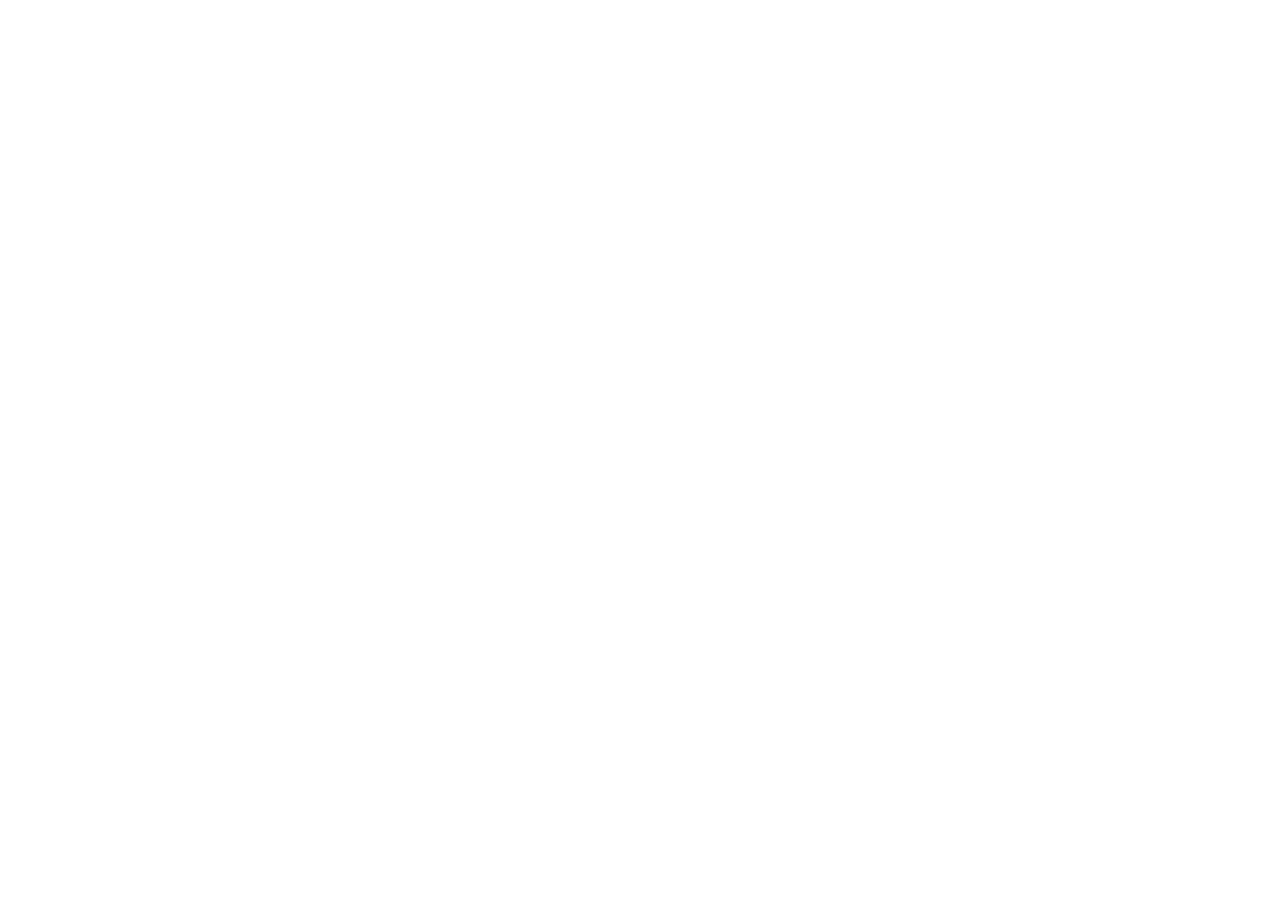
==== info.html @ 14a71a95 "add home by jak" ====
<!DOCTYPE html>
<html lang="en">
<head>
    <meta charset="UTF-8">
    <meta name="viewport" content="width=device-width, initial-scale=1.0">
    <title>info</title>
</head>
<body>
    
</body>
</html>
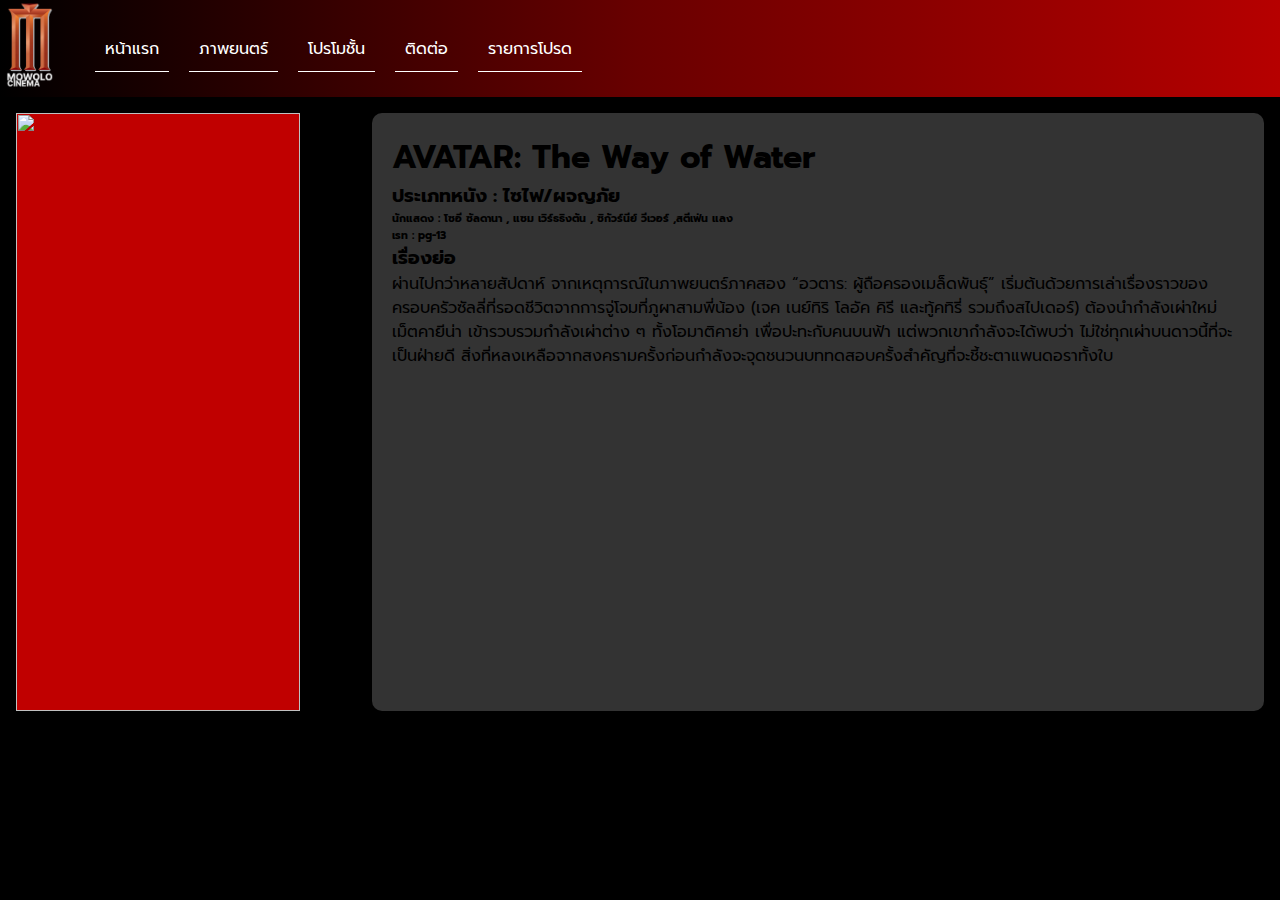
==== commit cf9a7e7f: "add info" ====
--- a/info.html
+++ b/info.html
@@ -1,11 +1,44 @@
 <!DOCTYPE html>
 <html lang="en">
-<head>
-    <meta charset="UTF-8">
-    <meta name="viewport" content="width=device-width, initial-scale=1.0">
+  <head>
+    <meta charset="UTF-8" />
+    <meta name="viewport" content="width=device-width, initial-scale=1.0" />
     <title>info</title>
-</head>
-<body>
-    
-</body>
-</html>+    <link rel="stylesheet" href="./info.css" />
+  </head>
+  <body>
+    <div class="container">
+      <nav class="navContainer">
+        <div class="logo">
+          <img src="./logopungob.png" alt="" />
+        </div>
+        <ul class="nav">
+          <li><a href="#" class="item">หน้าแรก</a></li>
+          <li><a href="#" class="item">ภาพยนตร์</a></li>
+          <li><a href="#" class="item">โปรโมชั้น</a></li>
+          <li><a href="#" class="item">ติดต่อ</a></li>
+          <li><a href="#" class="item">รายการโปรด</a></li>
+        </ul>
+      </nav>
+      <main class="main">
+        <div class="pic">
+          <div class="img">
+            <img
+              class="image"
+              src="https://files.vogue.co.th/uploads/f27d96a6440bf4cc69be0112997fc52c.jpg"
+              alt=""
+            />
+          </div>
+        </div>
+        <div class="text">
+            <h1>AVATAR: The Way of Water</h1>
+            <h3>ประเภทหนัง : ไซไฟ/ผจญภัย </h3>
+            <h6>นักแสดง : โซอี ซัลดานา ,  แซม เวิร์ธธิงตัน , ซิกัวร์นีย์ วีเวอร์ ,สตีเฟ่น แลง</h6>
+            <h6>เรท : pg-13</h6>
+            <h3>เรื่องย่อ</h3>
+            <p>ผ่านไปกว่าหลายสัปดาห์ จากเหตุการณ์ในภาพยนตร์ภาคสอง “อวตาร: ผู้ถือครองเมล็ดพันธุ์” เริ่มต้นด้วยการเล่าเรื่องราวของครอบครัวซัลลี่ที่รอดชีวิตจากการจู่โจมที่ภูผาสามพี่น้อง (เจค เนย์ทิริ โลอัค คิรี และทู้คทิรี่ รวมถึงสไปเดอร์) ต้องนำกำลังเผ่าใหม่ เม็ตคายีน่า เข้ารวบรวมกำลังเผ่าต่าง ๆ ทั้งโอมาติคาย่า เพื่อปะทะกับคนบนฟ้า แต่พวกเขากำลังจะได้พบว่า ไม่ใช่ทุกเผ่าบนดาวนี้ที่จะเป็นฝ่ายดี สิ่งที่หลงเหลือจากสงครามครั้งก่อนกำลังจะจุดชนวนบททดสอบครั้งสำคัญที่จะชี้ชะตาแพนดอราทั้งใบ</p>
+        </div>
+      </main>
+    </div>
+  </body>
+</html>
--- a/info.css
+++ b/info.css
@@ -0,0 +1,83 @@
+@import url('https://fonts.googleapis.com/css2?family=Prompt&display=swap');
+
+*{
+    margin: 0;
+    padding: 0;
+    box-sizing: border-box;
+    text-decoration: none;
+    list-style: none;
+    font-family: 'Prompt', sans-serif;
+}
+.container{
+    width: 100vw;
+    height: 100vh;
+    background: black;
+}
+.navContainer{
+    min-width: 1200px;
+    height: auto;
+    display: flex;
+    gap: 20px;
+    background-image:linear-gradient(to right,black ,rgb(105, 0, 0), rgb(182, 0, 0));
+    align-items: center;
+    justify-content: center;
+}
+.logo{
+    background: linear-gradient(to right, #ff0000, #c00000);
+    -webkit-background-clip: text;
+    -webkit-text-fill-color: transparent;
+}
+img{
+    width: 90px;
+}
+.nav{
+    min-width: 1200px;
+    height: 60px;   
+    display:flex;
+    justify-content: flex-start  ;
+    gap: 20px;
+    align-items: center;
+}
+.item{
+    height: 100vh;
+    padding: 10px;
+    border-bottom: 1px solid #fff;
+    color: #fff;
+}
+.item:hover{
+    height: 100vh;
+    padding: 10px;
+    border-bottom: 1px solid red;
+    transition:all .3s ease-in-out;
+    color: red;
+
+}
+.main{
+    width: 100%;
+    height: 630px;
+    display: flex;
+    gap: 40px;
+}
+.pic{
+    flex: 1;
+    background-color: #fff;
+    margin: 1rem;
+    gap: 20px;
+}
+.img{
+    width: 100%;
+    height: 100%;
+    background-color: #c00000;
+}
+.image{
+    width: 100%;
+    height: 100%;
+}
+
+.text{
+    flex: 3;
+    background-color: #333;
+    border-radius: 10px;
+    margin: 1rem;
+    padding: 20px;
+}
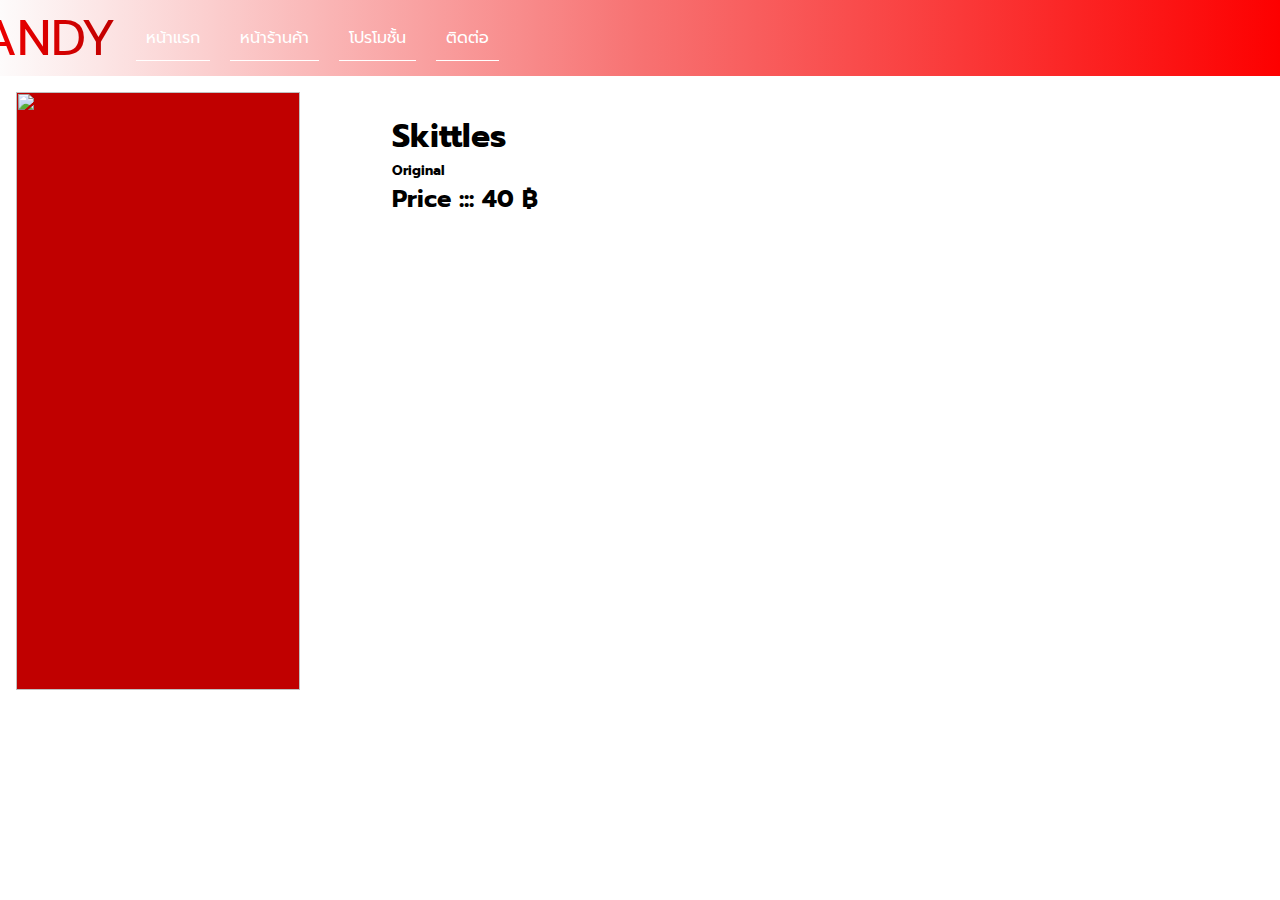
==== commit ad574a60: "candy web" ====
--- a/info.html
+++ b/info.html
@@ -10,14 +10,13 @@
     <div class="container">
       <nav class="navContainer">
         <div class="logo">
-          <img src="./logopungob.png" alt="" />
+          CANDY
         </div>
         <ul class="nav">
-          <li><a href="#" class="item">หน้าแรก</a></li>
-          <li><a href="#" class="item">ภาพยนตร์</a></li>
+          <li><a href="index.html" class="item">หน้าแรก</a></li>
+          <li><a href="#" class="item">หน้าร้านค้า</a></li>
           <li><a href="#" class="item">โปรโมชั้น</a></li>
           <li><a href="#" class="item">ติดต่อ</a></li>
-          <li><a href="#" class="item">รายการโปรด</a></li>
         </ul>
       </nav>
       <main class="main">
@@ -25,18 +24,16 @@
           <div class="img">
             <img
               class="image"
-              src="https://files.vogue.co.th/uploads/f27d96a6440bf4cc69be0112997fc52c.jpg"
+              src="https://i.pinimg.com/564x/56/c9/84/56c984b2166aade65cf7c832fb87ecff.jpg"
               alt=""
             />
           </div>
         </div>
         <div class="text">
-            <h1>AVATAR: The Way of Water</h1>
-            <h3>ประเภทหนัง : ไซไฟ/ผจญภัย </h3>
-            <h6>นักแสดง : โซอี ซัลดานา ,  แซม เวิร์ธธิงตัน , ซิกัวร์นีย์ วีเวอร์ ,สตีเฟ่น แลง</h6>
-            <h6>เรท : pg-13</h6>
-            <h3>เรื่องย่อ</h3>
-            <p>ผ่านไปกว่าหลายสัปดาห์ จากเหตุการณ์ในภาพยนตร์ภาคสอง “อวตาร: ผู้ถือครองเมล็ดพันธุ์” เริ่มต้นด้วยการเล่าเรื่องราวของครอบครัวซัลลี่ที่รอดชีวิตจากการจู่โจมที่ภูผาสามพี่น้อง (เจค เนย์ทิริ โลอัค คิรี และทู้คทิรี่ รวมถึงสไปเดอร์) ต้องนำกำลังเผ่าใหม่ เม็ตคายีน่า เข้ารวบรวมกำลังเผ่าต่าง ๆ ทั้งโอมาติคาย่า เพื่อปะทะกับคนบนฟ้า แต่พวกเขากำลังจะได้พบว่า ไม่ใช่ทุกเผ่าบนดาวนี้ที่จะเป็นฝ่ายดี สิ่งที่หลงเหลือจากสงครามครั้งก่อนกำลังจะจุดชนวนบททดสอบครั้งสำคัญที่จะชี้ชะตาแพนดอราทั้งใบ</p>
+            <h1>Skittles</h1>
+            <h5>Original</h5>
+            <h2>Price ::: 40 ฿  </h2>
+            
         </div>
       </main>
     </div>
--- a/info.css
+++ b/info.css
@@ -1,5 +1,4 @@
 @import url('https://fonts.googleapis.com/css2?family=Prompt&display=swap');
-
 *{
     margin: 0;
     padding: 0;
@@ -11,24 +10,22 @@
 .container{
     width: 100vw;
     height: 100vh;
-    background: black;
+    background: rgb(255, 255, 255);
 }
 .navContainer{
     min-width: 1200px;
     height: auto;
     display: flex;
     gap: 20px;
-    background-image:linear-gradient(to right,black ,rgb(105, 0, 0), rgb(182, 0, 0));
+    background-image:linear-gradient(to right,rgb(253, 251, 251) ,rgb(247, 114, 114), rgb(253, 0, 0));
     align-items: center;
     justify-content: center;
 }
 .logo{
+    font-size: 50px;
     background: linear-gradient(to right, #ff0000, #c00000);
     -webkit-background-clip: text;
     -webkit-text-fill-color: transparent;
-}
-img{
-    width: 90px;
 }
 .nav{
     min-width: 1200px;
@@ -76,7 +73,7 @@
 
 .text{
     flex: 3;
-    background-color: #333;
+    background-color: #ffffff;
     border-radius: 10px;
     margin: 1rem;
     padding: 20px;
